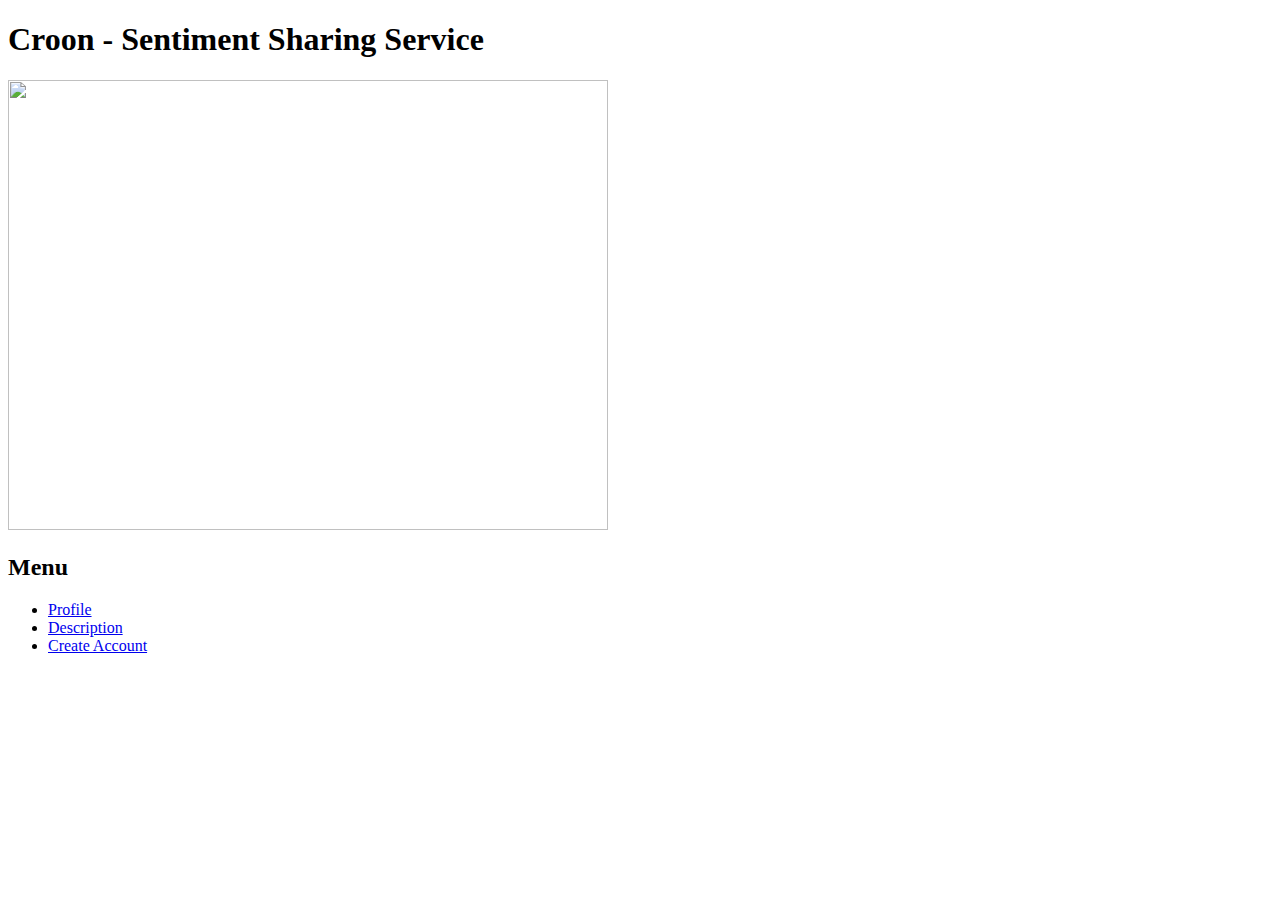
==== index.html @ 1611b6cf "Add files via upload" ====
<!doctype html>
<html>
    <head>
        <title>Croon - Sentiment Sharing Service</title>
        <meta charset = "utf-8">
        <meta name = "description" content = "Webpage of Croon, the Sentiment Sharing Service">
    </head>
    <body>
        <h1>Croon - Sentiment Sharing Service</h1>
        <img src = "images/IMG_9476.PNG" width = "600" height = "450">
        <h2>Menu</h2>
        <ul>
            <li><a href = "http://croon.dothome.co.kr/profile.html">Profile</a></li>
            <li><a href = "http://croon.dothome.co.kr/description.html">Description</a></li>
            <li><a href = "http://croon.dothome.co.kr/create_account.html">Create Account</a></li>
        </ul>
    </body>
</html>
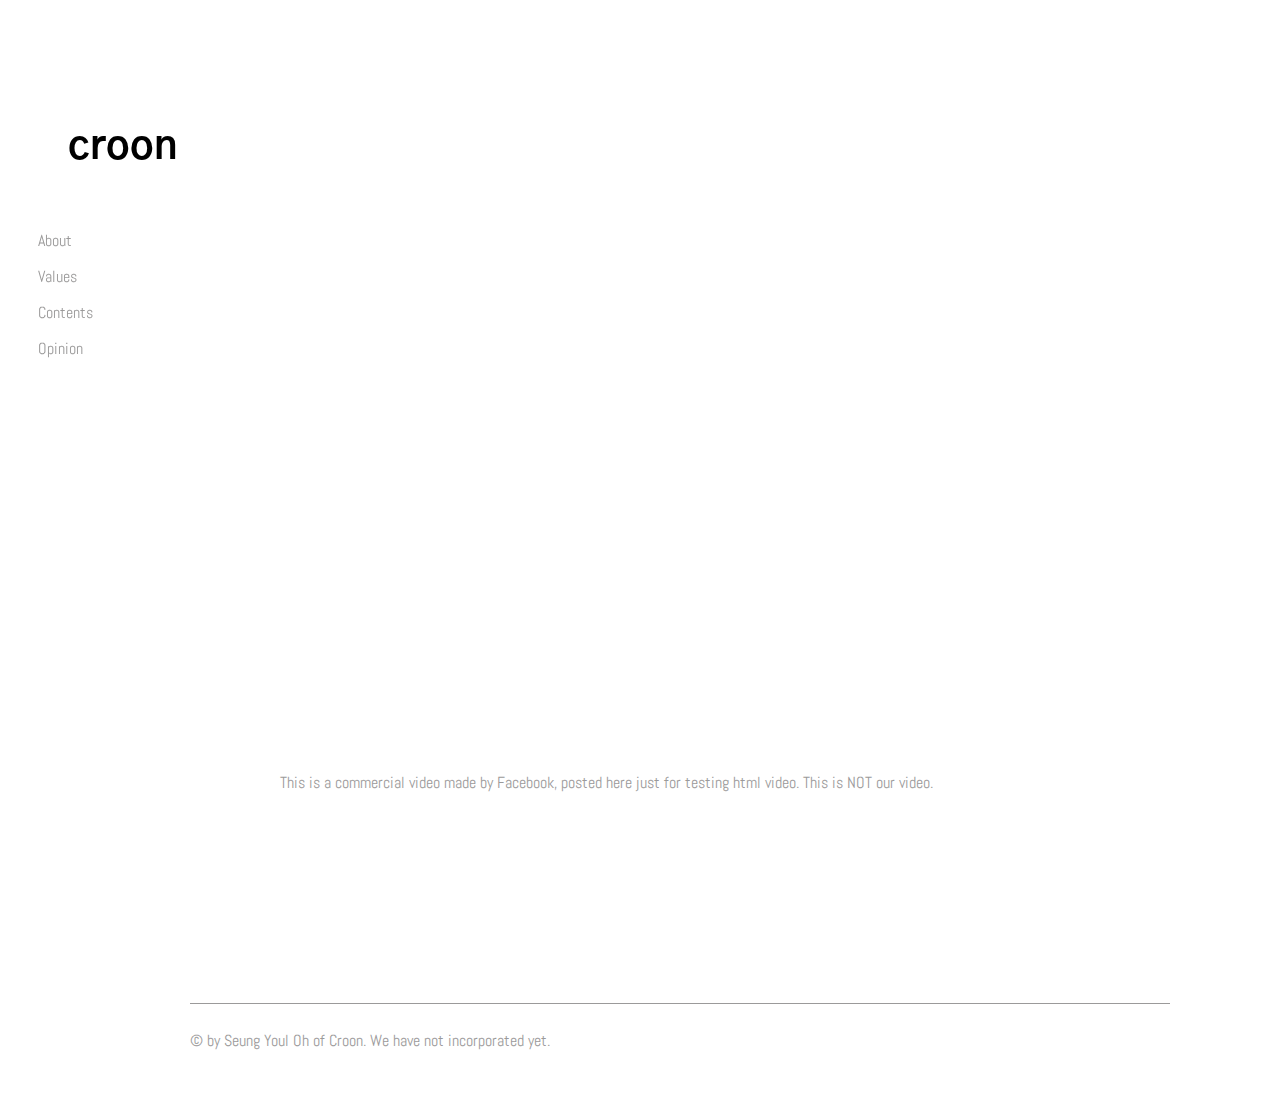
==== commit 5602fd80: "Add files via upload" ====
--- a/index.html
+++ b/index.html
@@ -1,18 +1,55 @@
 <!doctype html>
 <html>
-    <head>
-        <title>Croon - Sentiment Sharing Service</title>
-        <meta charset = "utf-8">
-        <meta name = "description" content = "Webpage of Croon, the Sentiment Sharing Service">
-    </head>
-    <body>
-        <h1>Croon - Sentiment Sharing Service</h1>
-        <img src = "images/IMG_9476.PNG" width = "600" height = "450">
-        <h2>Menu</h2>
-        <ul>
-            <li><a href = "http://croon.dothome.co.kr/profile.html">Profile</a></li>
-            <li><a href = "http://croon.dothome.co.kr/description.html">Description</a></li>
-            <li><a href = "http://croon.dothome.co.kr/create_account.html">Create Account</a></li>
-        </ul>
-    </body>
+<head>
+    <title>Croon | Sentiment Sharing Service</title>
+    <meta charset = "utf-8">
+    <meta name = "viewport" content = "width = device-width, initial-scale = 1">
+    <!-- googlefont_Lato-->
+    <link href="https://fonts.googleapis.com/css?family=Lato" rel="stylesheet">
+    <!-- googlefont_GothicA1-->
+    <link href="https://fonts.googleapis.com/css?family=Gothic+A1" rel="stylesheet">
+    <!-- googlefont_Abel-->
+    <link href="https://fonts.googleapis.com/css?family=Abel" rel="stylesheet">
+    <link rel="stylesheet" href = "index.css">
+    <script language="javascript"> //Go to Mobile Page
+            // Mobile여부를 구분하기 위함
+            var uAgent = navigator.userAgent.toLowerCase();  
+        
+            // 아래는 모바일 장치들의 모바일 페이지 접속을위한 스크립트
+            var mobilePhones = new Array('iphone', 'ipod', 'ipad', 'android', 'blackberry', 'windows ce','nokia', 'webos', 'opera mini', 'sonyericsson', 'opera mobi', 'iemobile');
+            for (var i = 0; i < mobilePhones.length; i++)
+                if (uAgent.indexOf(mobilePhones[i]) != -1)
+                   document.location = "http://croon.dothome.co.kr/m";
+    </script>
+    <!-- prefixfree from http://leaverou.github.io/prefixfree/ -->
+    <script src = "prefixfree.min.js"></script>
+</head>
+<body>
+<div class = "container">
+    <header>
+        <div class = "title">
+            <a href="http://croon.dothome.co.kr" target="_self">croon</a>
+        </div>
+        <nav>
+            <ul>
+                <li><a href = "http://croon.dothome.co.kr/about" target="_self">About</a></li>
+                <li><a href = "http://croon.dothome.co.kr/values" target="_self">Values</a></li>
+                <li><a href = "http://croon.dothome.co.kr/contents" target="_self">Contents</a></li>
+                <li><a href = "http://croon.dothome.co.kr/opinion" target="_self">Opinion</a></li>
+            </ul>
+        </nav>
+    </header>
+    <section class = "index_section">
+        <article>
+            <iframe title="video for testing" width="950" height="530" src="https://www.youtube.com/embed/rrlJiKFJSQY" frameborder="0" allow="autoplay; encrypted-media" allowfullscreen></iframe>
+            <p class = "videodescription">This is a commercial video made by <strong>Facebook</strong>, posted here just for testing html video. This is <strong>NOT our video</strong>.</p>
+        </article>
+    </section>
+    <footer>
+        <p>© by Seung Youl Oh of Croon. We have not incorporated yet.</p>
+    </footer>
+    <div class = "push"></div>
+</div>
+
+</body>
 </html>--- a/index.css
+++ b/index.css
@@ -0,0 +1,197 @@
+@charset "utf-8";
+/* styles to be used under every condition */
+.container {
+    width: 1344px;	
+    margin: 112px  auto 0;
+    position: relative;
+}
+/* @media screen and (min-width: 992px) { */
+
+    header {
+        position: fixed;
+        left: 0px;
+        top: 112px;
+        margin: 0 auto;
+        width: 182px;
+        height: 300px;
+        padding: 28px;
+        z-index: 1;
+    }
+    header a {
+        text-decoration: none;
+        margin-left: 40px;
+        cursor: pointer;
+    }
+    header nav {
+        margin-left: -30px;
+    }
+    header nav ul {
+        text-decoration: none;
+        list-style: none;
+        display: inline;
+        white-space: nowrap;
+    }
+    header nav ul li {
+        line-height: 36px;
+    }
+    header nav ul li a {
+        color: #9b9a9a;
+        font-size: 16px;
+        font-family: 'Abel', sans-serif;
+        font-weight: 300;
+        cursor: pointer;
+    }
+    header nav ul li a:visited {
+        color: #9b9a9a;
+        text-decoration: none;
+    }
+    .title {
+        color: #000000;
+        font-size: 40px;
+        line-height: 15px;
+        font-family: 'Gothic A1', sans-serif;
+        font-weight: 700;
+        margin-left: 0 !important;
+        margin-bottom: 50px;
+    }
+    .title a {
+        color: #000000;
+        text-decoration: none;
+    }
+    section {
+        position: relative;
+        margin: 0 auto;
+        width: 980px;
+        padding: 110px 10px;
+        z-index: 2;
+        background: white;
+    }
+    .videodescription {
+        color: #9b9a9a;
+        font-family: 'Abel', sans-serif;
+        font-weight: 300;
+        font-size: 16px;
+    }
+    .about_section {
+        margin: 0 auto;
+        width: 980px;
+        padding: 110px 0px 30px;
+        z-index: 2;
+        background: white;
+    }
+    footer {
+        position: relative;
+        margin: 0 auto;
+        padding: 10px 0 20px;
+        width: 980px;
+        border-top: solid #9b9a9a 1px;
+        color: #9b9a9a;
+        font-family: 'Abel', sans-serif;
+        font-weight: 300;
+        font-size: 16px;
+    }
+    iframe {
+        max-width: 100%;
+        }
+    figcaption {
+        color: #636363;
+        font-size: 10px;
+        font-weight: lighter;
+        margin-bottom: 30px;
+    }
+    .page_title {
+        color: #9b9a9a;
+        font-size: 16px;
+        font-family: 'Abel', sans-serif;
+        font-weight: 300;
+        position: relative;
+        left: -220px;
+        text-align: center;
+    }
+    .text_center {
+        text-align: center;
+    }
+    article {
+        margin: 0 auto;
+        width: 800px;
+        margin-bottom: 100px;
+    }
+    article figure {
+        margin: 0 auto;
+    }
+    .right_article {
+        margin: 0 -50px 100px auto;
+    }
+    .left_article {
+        margin: 0 auto 100px 10px;
+    }
+    #values_1 {
+        margin: 0 auto 100px 10px;
+        width: 520px;
+        display: inline-block;
+    }
+    #values_img_1 {
+        display: inline-block;
+        margin: 0 0 0 20px;
+    }
+    #values_2 {
+        margin: 0 -50px 100px 0;
+        width: 550px;
+        display: inline-block;
+    }
+    #values_img_2 {
+        display: inline-block;
+        margin: 0 20px 0 0;
+    }
+    #values_3 {
+        margin: 0 auto 100px 10px;
+        width: 800px;
+        display: inline-block;
+    }
+    h1 {
+        font-family: 'Times New Roman', Times, serif;
+        font-size: 30px;
+        font-weight: 100;
+    }
+    .p_style {
+        color: #636363;
+        font-family: 'Abel', sans-serif;
+        font-weight: 400;
+        font-size: 16px;
+        line-height: 1.5;
+    }
+    .pf_icon {
+        display: inline-block;
+        margin-left: -30px;
+    }
+    .profile_img_2 {
+        display: inline-block;
+        padding-bottom: 25px; 
+    }
+    .profile_img_3 {
+        display: inline-block;
+        margin-left: 109px;
+        margin-bottom: 25px;
+    }
+    .contents {
+        padding-left: 100px;
+        margin-bottom: 100px;
+    }
+    .p_contents {
+        color: #636363;
+        font-family: 'Abel', sans-serif;
+        font-weight: 400;
+        font-size: 16px;
+        line-height: 1.5;
+        margin-left: -100px;
+    }
+    .post_img {
+        display: inline-block;
+        margin: 30px 90px 30px 0;
+    }
+    .op_img {
+        display: inline-block;
+        margin-left: -30px;
+        margin-bottom: 50px;
+    }
+    /* } */